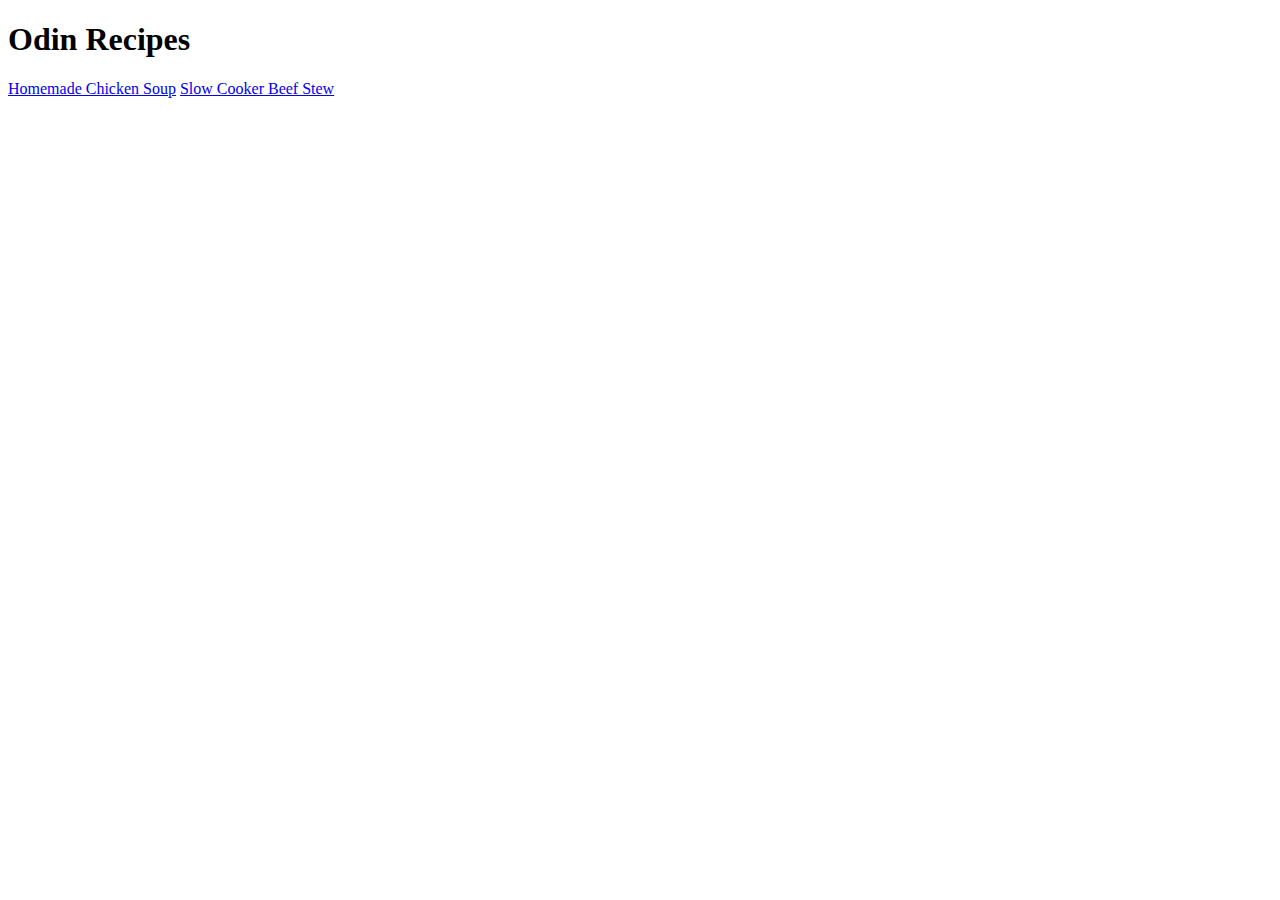
==== index.html @ d9c0025f "Add a new 'recipes' page : beef-stew Update index.html links to add beef-stew.html Add a readme" ====
<!DOCTYPE html>
<html lang="en">
<head>
    <meta charset="UTF-8">
    <meta name="viewport" content="width=device-width, initial-scale=1.0">
    <title>Document</title>
</head>
<body>
    <h1>Odin Recipes</h1>
    <a href="/recipes/chicken-soup.html">Homemade Chicken Soup</a>

    <!-- add more recipes, link them and consider putting them in an unordered list -->
    <a href="/recipes/beef-stew.html">Slow Cooker Beef Stew</a>

</body>
</html>
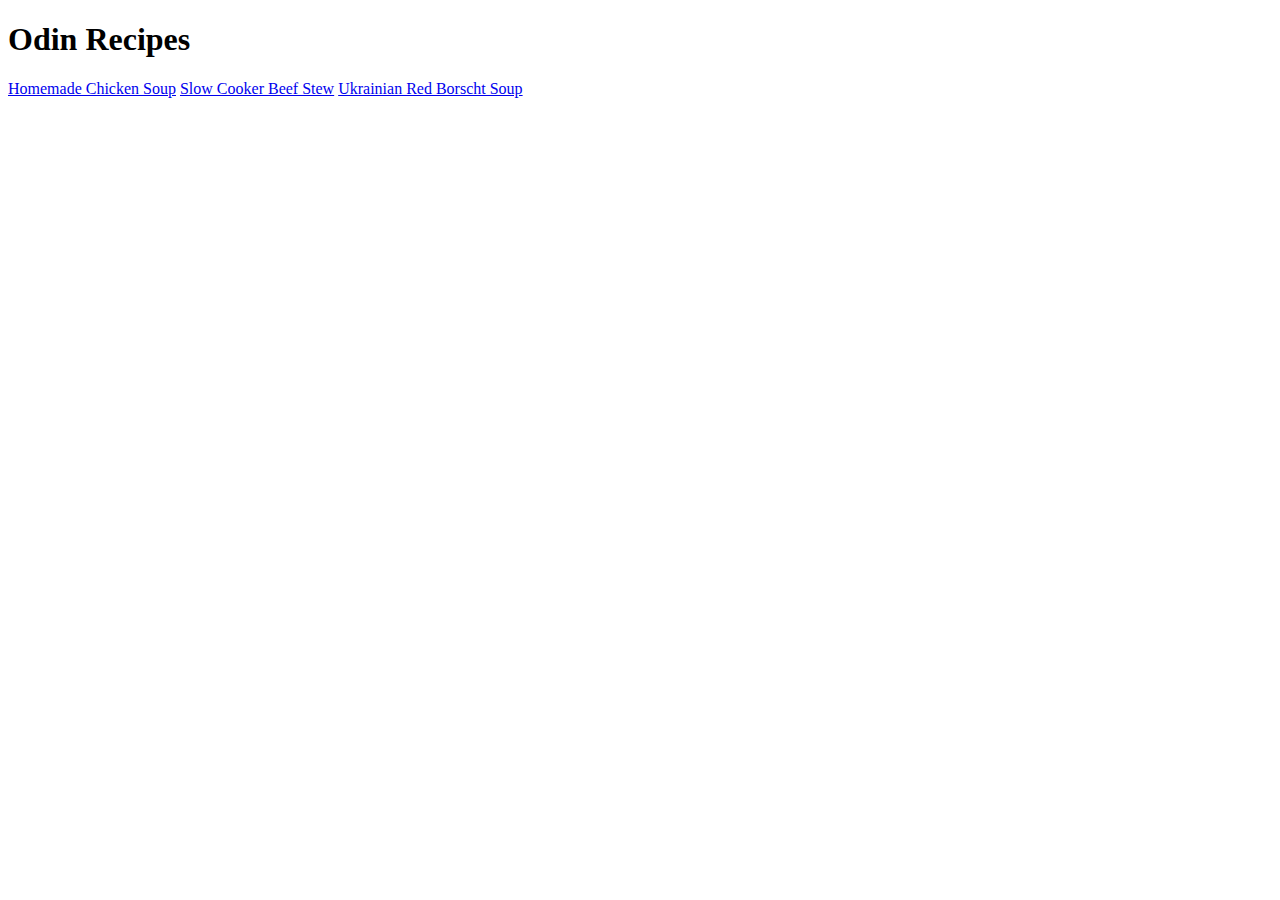
==== commit 1c40406a: "Add ukrainian-borshcht page to recipes" ====
--- a/index.html
+++ b/index.html
@@ -11,6 +11,6 @@
 
     <!-- add more recipes, link them and consider putting them in an unordered list -->
     <a href="/recipes/beef-stew.html">Slow Cooker Beef Stew</a>
-
+    <a href="/recipes/ukrainian-borscht.html">Ukrainian Red Borscht Soup</a>
 </body>
 </html>
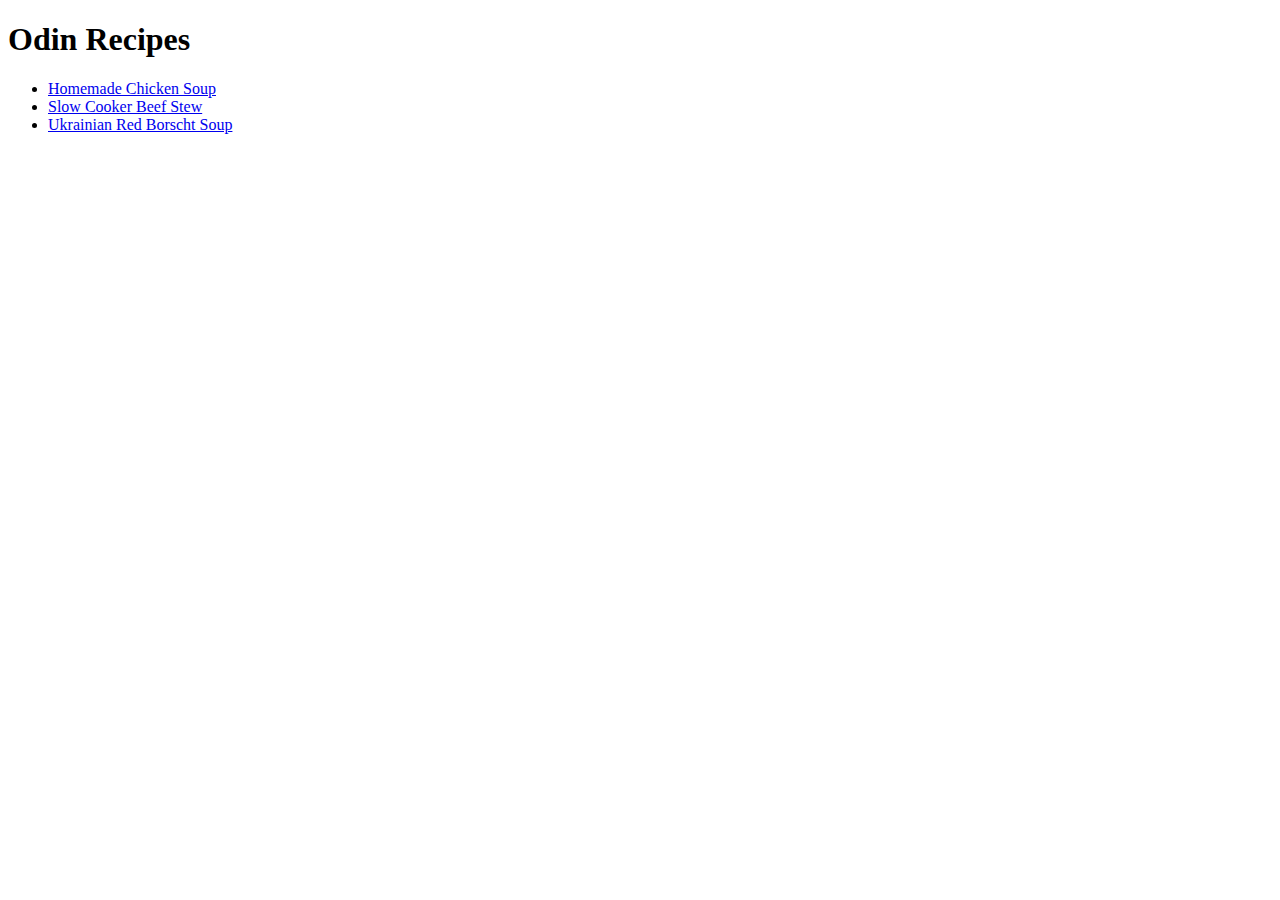
==== commit 22c836d8: "Place Index links in a list, and update README" ====
--- a/index.html
+++ b/index.html
@@ -7,10 +7,11 @@
 </head>
 <body>
     <h1>Odin Recipes</h1>
-    <a href="/recipes/chicken-soup.html">Homemade Chicken Soup</a>
 
-    <!-- add more recipes, link them and consider putting them in an unordered list -->
-    <a href="/recipes/beef-stew.html">Slow Cooker Beef Stew</a>
-    <a href="/recipes/ukrainian-borscht.html">Ukrainian Red Borscht Soup</a>
+    <ul>
+        <li><a href="/recipes/chicken-soup.html">Homemade Chicken Soup</a></li>
+        <li><a href="/recipes/beef-stew.html">Slow Cooker Beef Stew</a></li>
+        <li><a href="/recipes/ukrainian-borscht.html">Ukrainian Red Borscht Soup</a></li>
+    </ul>
 </body>
 </html>
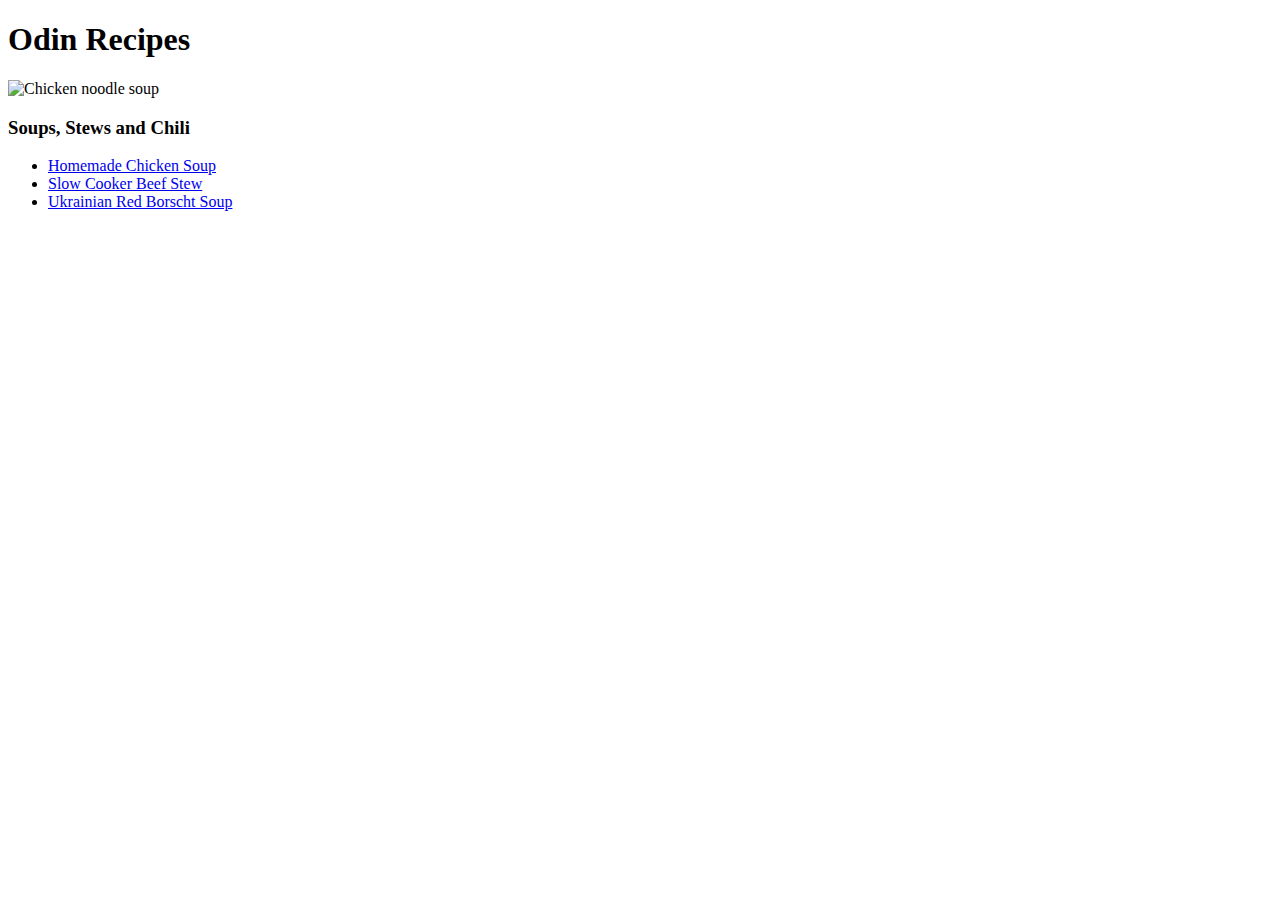
==== commit b4c4de6d: "Add minor content to index and recipes" ====
--- a/index.html
+++ b/index.html
@@ -7,6 +7,9 @@
 </head>
 <body>
     <h1>Odin Recipes</h1>
+    <img src="https://www.allrecipes.com/thmb/jorc7G2R7tD7d25kvHpdTSSV8f0=/2400x600/filters:no_upscale():max_bytes(150000):strip_icc():format(webp)/2400-275973-slow-cooker-chicken-noodle-soup-ddmfs-0165-3x4-1-2000-f0d604e3b5d84574b57bd321284a0b9a.jpg" alt="Chicken noodle soup">
+
+    <h3>Soups, Stews and Chili</h3>
 
     <ul>
         <li><a href="/recipes/chicken-soup.html">Homemade Chicken Soup</a></li>
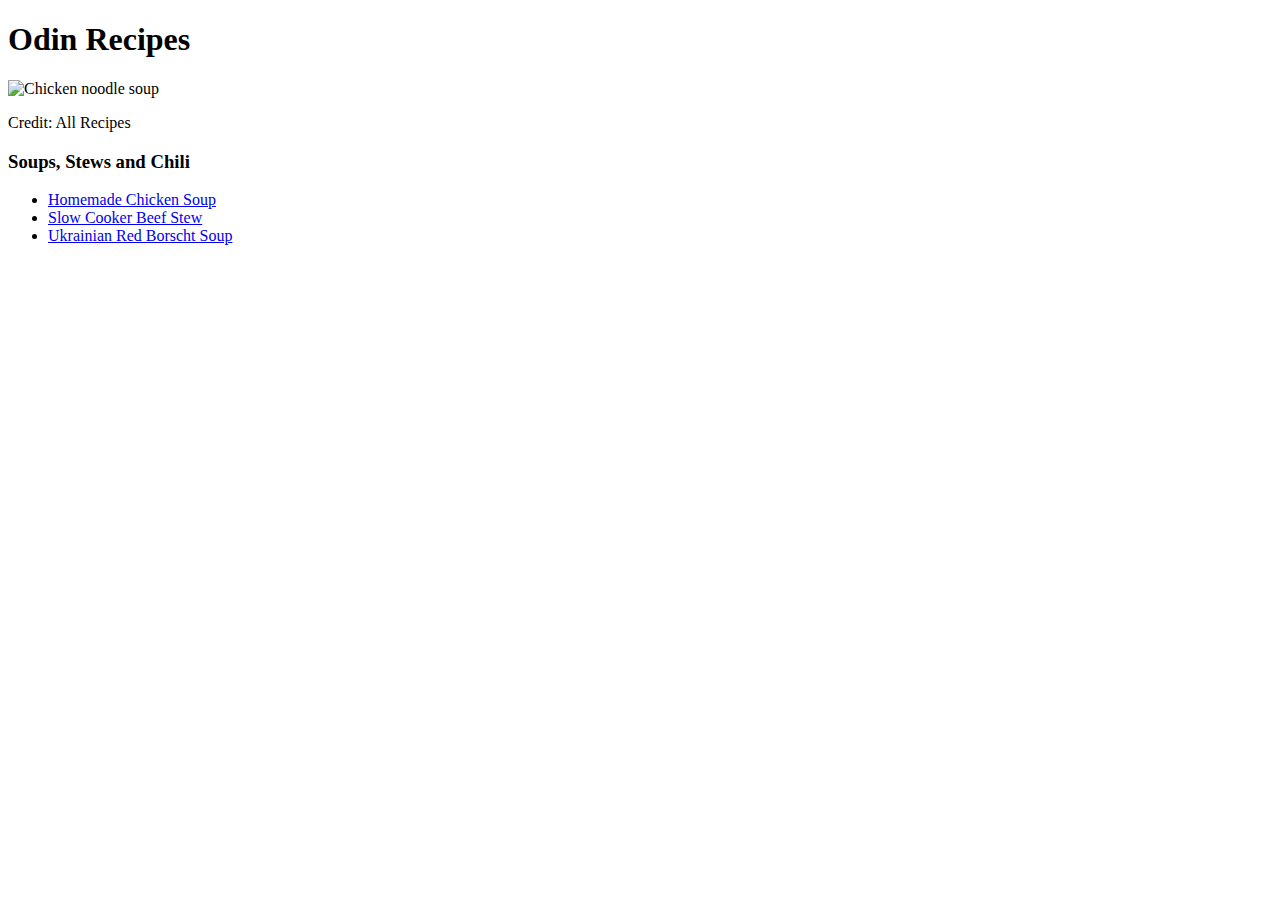
==== commit b4724b43: "Add image files and image credits" ====
--- a/index.html
+++ b/index.html
@@ -3,18 +3,19 @@
 <head>
     <meta charset="UTF-8">
     <meta name="viewport" content="width=device-width, initial-scale=1.0">
-    <title>Document</title>
+    <title>Recipes!</title>
 </head>
 <body>
     <h1>Odin Recipes</h1>
     <img src="https://www.allrecipes.com/thmb/jorc7G2R7tD7d25kvHpdTSSV8f0=/2400x600/filters:no_upscale():max_bytes(150000):strip_icc():format(webp)/2400-275973-slow-cooker-chicken-noodle-soup-ddmfs-0165-3x4-1-2000-f0d604e3b5d84574b57bd321284a0b9a.jpg" alt="Chicken noodle soup">
+    <p>Credit: All Recipes</p>
 
     <h3>Soups, Stews and Chili</h3>
 
     <ul>
-        <li><a href="/recipes/chicken-soup.html">Homemade Chicken Soup</a></li>
-        <li><a href="/recipes/beef-stew.html">Slow Cooker Beef Stew</a></li>
-        <li><a href="/recipes/ukrainian-borscht.html">Ukrainian Red Borscht Soup</a></li>
+        <li><a href="./recipes/chicken-soup.html">Homemade Chicken Soup</a></li>
+        <li><a href="./recipes/beef-stew.html">Slow Cooker Beef Stew</a></li>
+        <li><a href="./recipes/ukrainian-borscht.html">Ukrainian Red Borscht Soup</a></li>
     </ul>
 </body>
 </html>
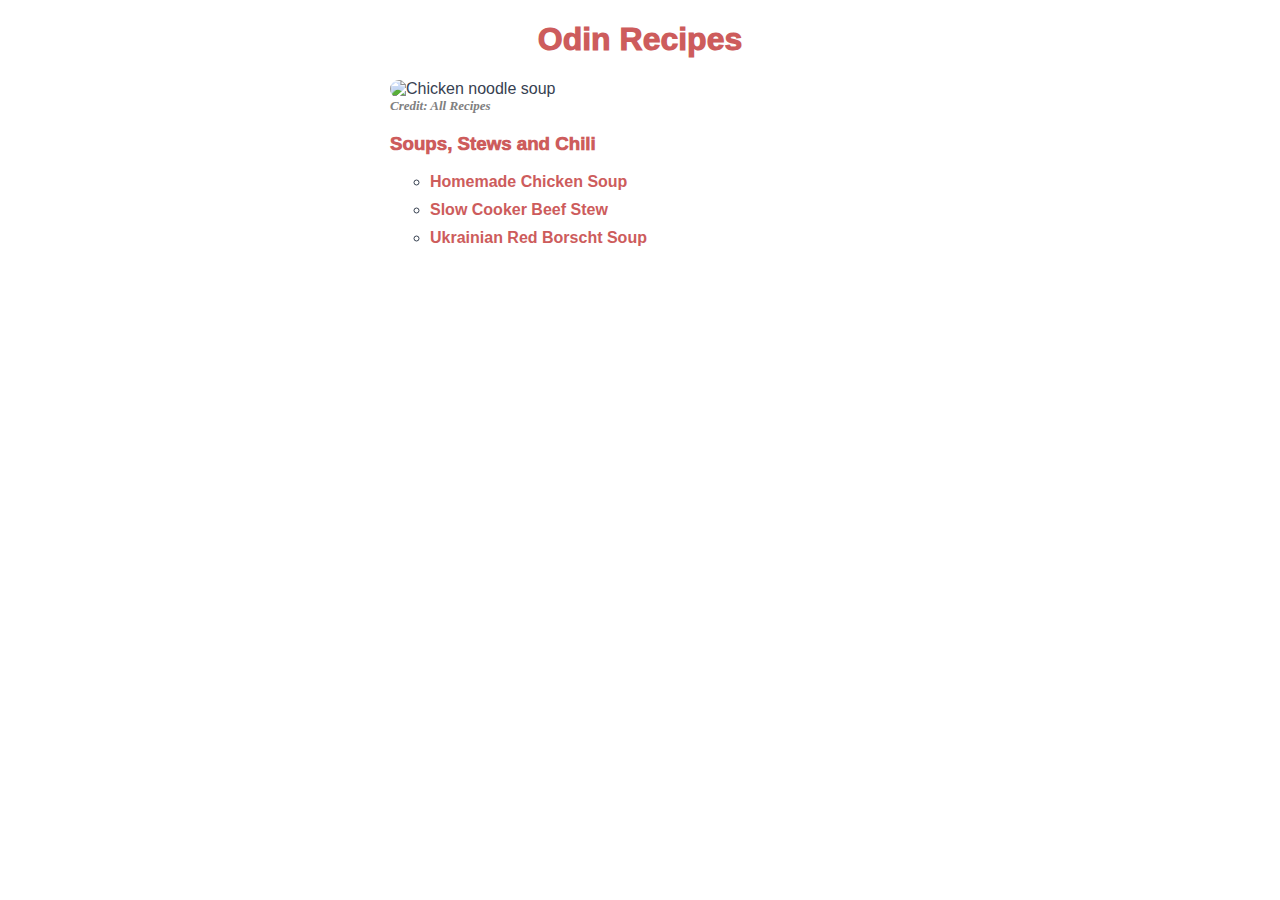
==== commit 6251a3b3: "Add css styles Adds and external css file Slightly restructure html content" ====
--- a/index.html
+++ b/index.html
@@ -3,19 +3,23 @@
 <head>
     <meta charset="UTF-8">
     <meta name="viewport" content="width=device-width, initial-scale=1.0">
+    <link rel="stylesheet" href="/styles/style.css">
     <title>Recipes!</title>
 </head>
 <body>
     <h1>Odin Recipes</h1>
-    <img src="https://www.allrecipes.com/thmb/jorc7G2R7tD7d25kvHpdTSSV8f0=/2400x600/filters:no_upscale():max_bytes(150000):strip_icc():format(webp)/2400-275973-slow-cooker-chicken-noodle-soup-ddmfs-0165-3x4-1-2000-f0d604e3b5d84574b57bd321284a0b9a.jpg" alt="Chicken noodle soup">
-    <p>Credit: All Recipes</p>
+    <div id="main-image">
+        <img src="https://www.allrecipes.com/thmb/jorc7G2R7tD7d25kvHpdTSSV8f0=/2400x600/filters:no_upscale():max_bytes(150000):strip_icc():format(webp)/2400-275973-slow-cooker-chicken-noodle-soup-ddmfs-0165-3x4-1-2000-f0d604e3b5d84574b57bd321284a0b9a.jpg" alt="Chicken noodle soup">
+        <p class="credit">Credit: All Recipes</p>
+    </div>
 
-    <h3>Soups, Stews and Chili</h3>
-
-    <ul>
-        <li><a href="./recipes/chicken-soup.html">Homemade Chicken Soup</a></li>
-        <li><a href="./recipes/beef-stew.html">Slow Cooker Beef Stew</a></li>
-        <li><a href="./recipes/ukrainian-borscht.html">Ukrainian Red Borscht Soup</a></li>
-    </ul>
+    <div id="main-content">
+        <h3>Soups, Stews and Chili</h3>
+        <ul>
+            <li><a href="./recipes/chicken-soup.html">Homemade Chicken Soup</a></li>
+            <li><a href="./recipes/beef-stew.html">Slow Cooker Beef Stew</a></li>
+            <li><a href="./recipes/ukrainian-borscht.html">Ukrainian Red Borscht Soup</a></li>
+        </ul>
+    </div>
 </body>
 </html>
--- a/styles/style.css
+++ b/styles/style.css
@@ -0,0 +1,63 @@
+* {
+    background-color: #ffffff;
+    font-family: Arial, Helvetica, sans-serif;
+    color: #374151;
+}
+
+h1, h2, h3 {
+    text-align: center;
+    color: indianred;
+    font-weight: 1000;
+}
+
+h2, h3 {
+    text-align: left;
+}
+
+img {
+    height: auto;
+    width: 500px;
+    border-radius: 10px;
+}
+
+a:link, a:visited {
+    color: indianred;
+    text-decoration: none;
+    font-weight: bolder;
+}
+
+a:hover {
+    text-decoration: underline;
+}
+
+ul {
+    list-style-type: circle;
+}
+
+ol {
+    list-style-type: lower-alpha;
+}
+
+li {
+    margin-bottom: 10px;
+}
+
+#main-image, #main-content {
+    width: 500px;
+    margin: 10px auto;
+}
+
+#main-image img {
+    display: block;
+    margin: 0 auto;
+}
+
+#main-image .credit {
+    font-family: Cambria, Cochin, Georgia, Times, serif;
+    font-weight: bold;
+    font-size: small;
+    font-style: italic;
+    text-align: left;
+    margin: 0;
+    color: grey;
+}
